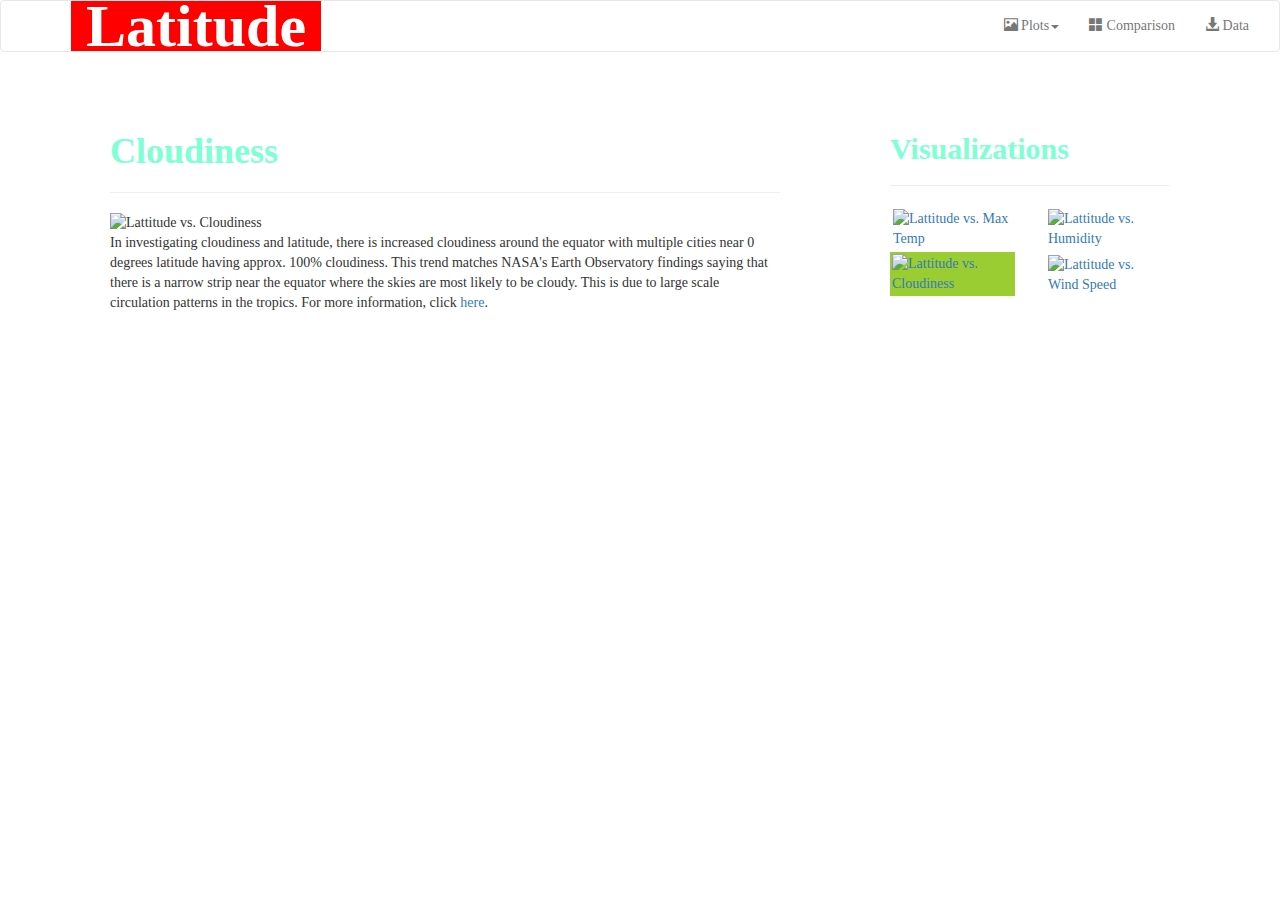
==== cloudiness.html @ 4c1a3f40 "Add files via upload" ====
<!DOCTYPE html>
<html lang="en-us">

<head>
  <meta charset="UTF-8">
  <title>Plot: Cloudiness</title>
  <link rel="stylesheet" href="https://maxcdn.bootstrapcdn.com/bootstrap/3.4.0/css/bootstrap.min.css">
  <script src="https://ajax.googleapis.com/ajax/libs/jquery/3.4.1/jquery.min.js"></script>
  <script src="https://maxcdn.bootstrapcdn.com/bootstrap/3.4.0/js/bootstrap.min.js"></script>
  <link rel="stylesheet" href="style.css">
</head>

<body>
    <nav class="navbar navbar-default navbar-expand-xl">
        <div class="container-fluid">
            <div class="navbar-header">
                <button type="button" class="navbar-toggle" data-toggle="collapse" data-target="#myNavbar">
                    <span class="icon-bar"></span>
                    <span class="icon-bar"></span>
                    <span class="icon-bar"></span>                        
                </button>
                <a class="navbar-brand" href="index.html"><strong> Latitude </strong></a>
            </div>
            <div class="collapse navbar-collapse" id="myNavbar">
                <ul class="nav navbar-nav navbar-right">
                    <li class="dropdown">
                        <a class="dropdown-toggle" data-toggle="dropdown" href="#"><span class="glyphicon glyphicon-picture"></span> Plots<span class="caret"></span></a>
                        <ul class="dropdown-menu">
                            <li><a href="max_temp.html">Max Temperature</a></li>
                            <li><a href="humidity.html">Humidity</a></li>
                            <li><a href="cloudiness.html">Cloudiness</a></li>
                            <li><a href="wind_speed.html">Wind Speed</a></li>
                        </ul>
                    </li>
                    <li><a href="comparison.html"><span class="glyphicon glyphicon-th-large"></span> Comparison</a></li>
                    <li><a href="data.html"><span class="glyphicon glyphicon-download-alt"></span> Data</a></li>
                </ul>
            </div>
        </div>
    </nav>
    <div class="container">
        <div class="row">
            <div class="col-md-8">
                <div class="main-box">
                    <h1 id="title"><b> Cloudiness </b></h1>
                    <hr>
                    <img class="visual" src="images/Latitude_v_Cloudiness.png" alt="Lattitude vs. Cloudiness">
                    <p> In investigating cloudiness and latitude, there is increased cloudiness around the equator with multiple cities near 0 degrees latitude having approx. 100% cloudiness. This trend matches NASA's Earth Observatory findings saying that there is a narrow strip near the equator where the skies are most likely to be cloudy. This is due to large scale circulation patterns in the tropics. For more information, click <a href="https://earthobservatory.nasa.gov/images/85843/cloudy-earth">here</a>.</p>                
                </div>
            </div>
            <div class="col-md-4">
                <div class="supp-box">
                    <h2 id="title"><b> Visualizations </b></h2>
                    <hr>
                    <div class = "row">
                        <div class = "col-xs-3 col-sm-3 col-md-6">
                            <a href="max_temp.html"><img class = "grid-item" src="images/Latitude_v_Max_Temp.png" alt="Lattitude vs. Max Temp"></a>
                        </div>
                        <div class = "col-xs-3 col-sm-3 col-md-6">
                            <a href="humidity.html"><img class = "grid-item" src="images/Latitude_v_Humidity.png" alt="Lattitude vs. Humidity"></a>
                        </div>
                        <div class = "col-xs-3 col-sm-3 col-md-6">
                            <a href="cloudiness.html"><img class = "chosen-item" src="images/Latitude_v_Cloudiness.png" alt="Lattitude vs. Cloudiness"></a>
                        </div>
                        <div class = "col-xs-3 col-sm-3 col-md-6">
                            <a href="wind_speed.html"><img class = "grid-item" src="images/Latitude_v_Wind_Speed.png" alt="Lattitude vs. Wind Speed"></a> 
                        </div>
                    </div>
                </div>
            </div>
</body>
</html>
---- style.css ----
body {
    font-family: Times, Times, Times Times, Times, Times;
    background-color: rgb(400, 400, 400);
}

#title {
    color:aquamarine;
}

.navbar-default {
    background-color: white;
}

.navbar-header {
    background-color: turquoise;
}

.navbar>.container-fluid .navbar-brand {
    color:white;
    background-color: red;
}

.navbar-brand {
    background-color: yellowgreen;
    position: absolute;
    left:85px;
    font-size:60px;
    
}

.container {
    min-height: calc(100vh - 152px);
    margin: 65px;
    margin-top:20px;
    float: none;
    margin-right: auto;
    margin-left: auto;
}


.main-box {
    margin: 10px;
    padding: 30px;
    background-color: white;
}

.supp-box {
    margin: 10px;
    padding: 30px;
    background-color: white;

}

img.summary {
    max-resolution: 50px;
    max-width:65%;
    height:auto;
    float: left;
  }

.visual {
    display: block;
    max-width:100%;
    height:auto;
    margin-left: auto;
    margin-right: auto;
}

.chosen-item {
    border-style: solid;
    border-color: aquamarine;
    background-color: aquamarine;
}

#question {
    text-align:center;
    font-size: 24px;
}

.grid-item {
    max-width:100%;
    height:auto;
    padding:3px;
}

.chosen-item {
    max-width:100%;
    height:auto;
    padding:2px;
    background-color: yellowgreen;
}

.page-footer {
    font-size:40px;
    background-color: rgba(75, 75, 75);
    color:white;
    border-top-width: thick;
    border-top-style: solid;
    border-top-color: aquamarine;
}
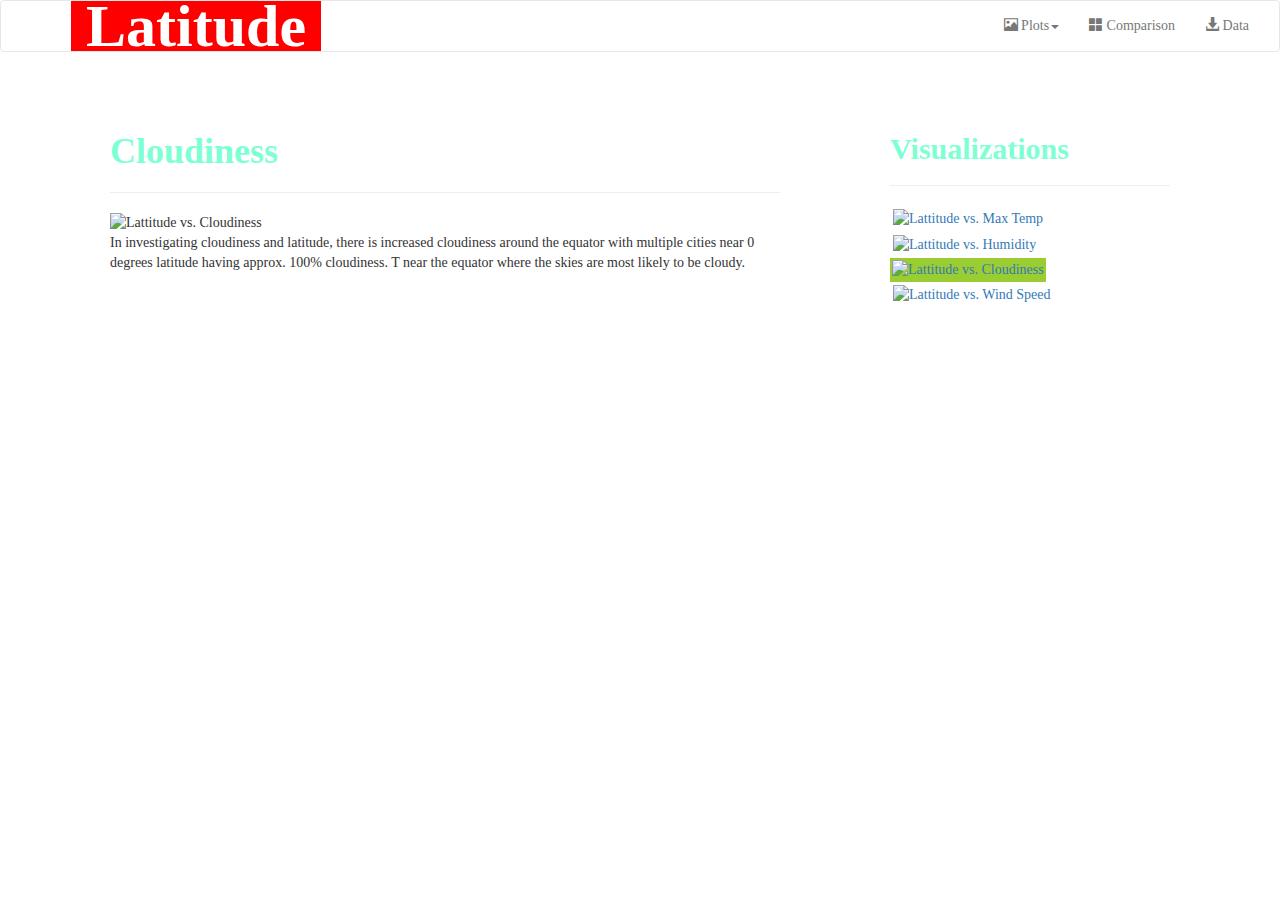
==== commit ff23d666: "Update cloudiness.html" ====
--- a/cloudiness.html
+++ b/cloudiness.html
@@ -45,7 +45,7 @@
                     <h1 id="title"><b> Cloudiness </b></h1>
                     <hr>
                     <img class="visual" src="images/Latitude_v_Cloudiness.png" alt="Lattitude vs. Cloudiness">
-                    <p> In investigating cloudiness and latitude, there is increased cloudiness around the equator with multiple cities near 0 degrees latitude having approx. 100% cloudiness. This trend matches NASA's Earth Observatory findings saying that there is a narrow strip near the equator where the skies are most likely to be cloudy. This is due to large scale circulation patterns in the tropics. For more information, click <a href="https://earthobservatory.nasa.gov/images/85843/cloudy-earth">here</a>.</p>                
+                    <p> In investigating cloudiness and latitude, there is increased cloudiness around the equator with multiple cities near 0 degrees latitude having approx. 100% cloudiness. T near the equator where the skies are most likely to be cloudy.</p>                
                 </div>
             </div>
             <div class="col-md-4">
@@ -53,16 +53,16 @@
                     <h2 id="title"><b> Visualizations </b></h2>
                     <hr>
                     <div class = "row">
-                        <div class = "col-xs-3 col-sm-3 col-md-6">
+                        <div class = "col-xs-4 col-sm-4 col-md-8">
                             <a href="max_temp.html"><img class = "grid-item" src="images/Latitude_v_Max_Temp.png" alt="Lattitude vs. Max Temp"></a>
                         </div>
-                        <div class = "col-xs-3 col-sm-3 col-md-6">
+                        <div class = "col-xs-4 col-sm-4 col-md-8">
                             <a href="humidity.html"><img class = "grid-item" src="images/Latitude_v_Humidity.png" alt="Lattitude vs. Humidity"></a>
                         </div>
-                        <div class = "col-xs-3 col-sm-3 col-md-6">
+                        <div class = "col-xs-4 col-sm-4 col-md-8">
                             <a href="cloudiness.html"><img class = "chosen-item" src="images/Latitude_v_Cloudiness.png" alt="Lattitude vs. Cloudiness"></a>
                         </div>
-                        <div class = "col-xs-3 col-sm-3 col-md-6">
+                        <div class = "col-xs-4 col-sm-4 col-md-8">
                             <a href="wind_speed.html"><img class = "grid-item" src="images/Latitude_v_Wind_Speed.png" alt="Lattitude vs. Wind Speed"></a> 
                         </div>
                     </div>
